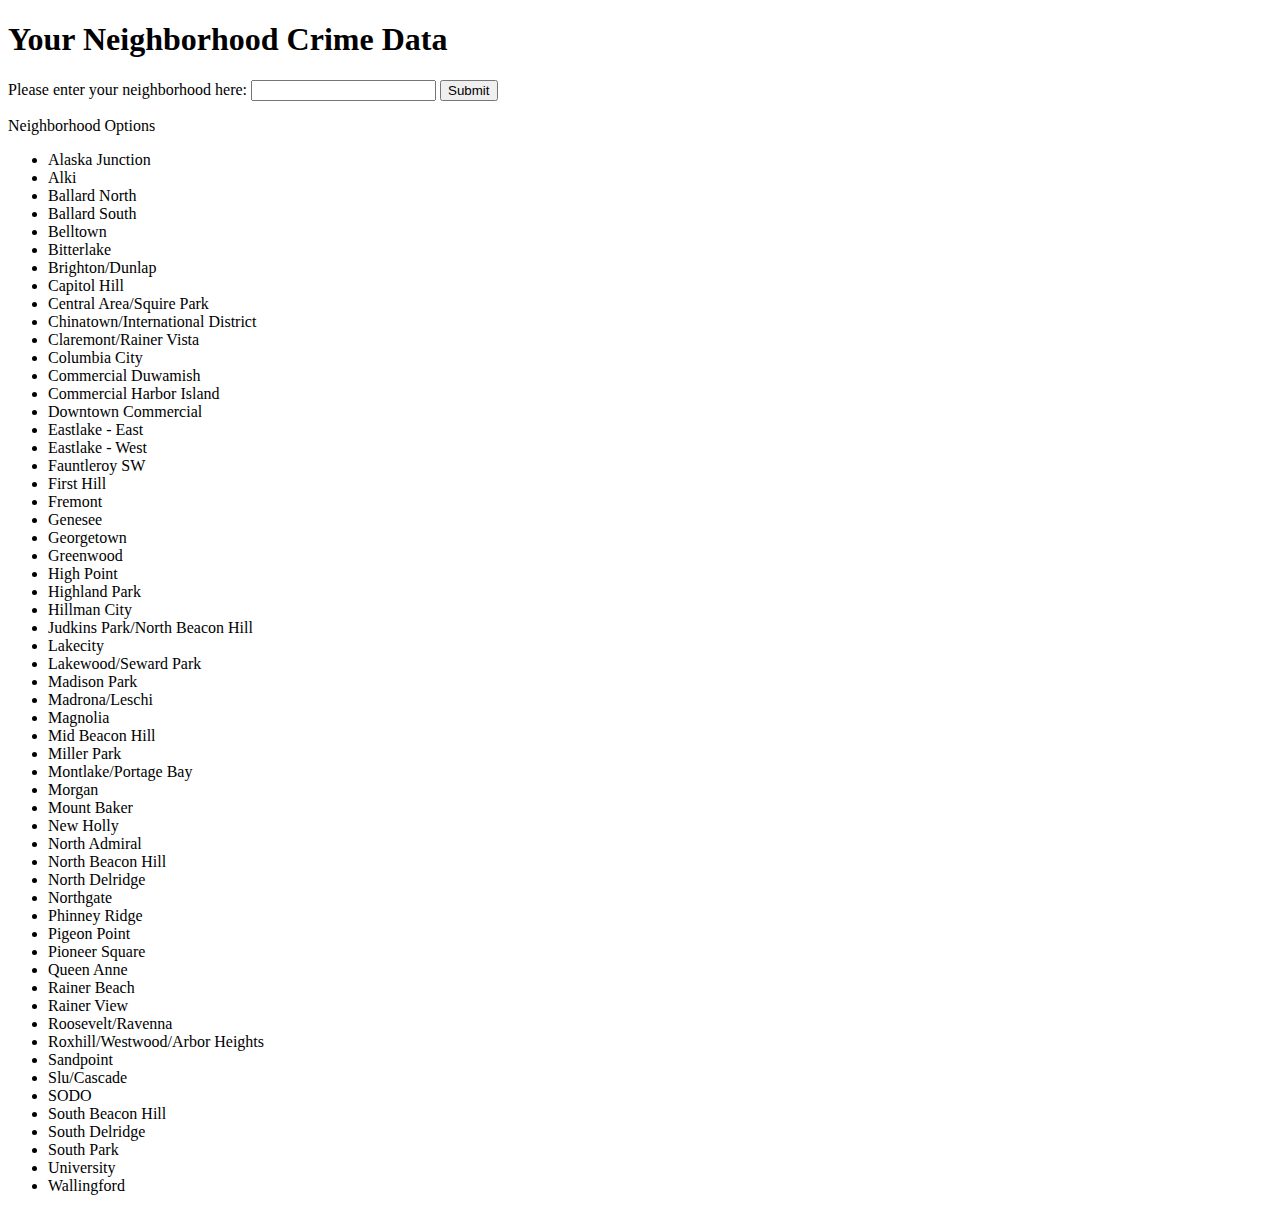
==== index.html @ 2ba43bbc "Add files via upload" ====
<!DOCTYPE html>
<html lang="en">
<head>
    <meta charset="UTF-8">
    <title>Your Neighborhood Crime Data</title>
</head>
<body>
    <h1>Your Neighborhood Crime Data</h1>

    <form action="main.py" method="post">
    <label for="neighborhood">Please enter your neighborhood here:</label>
    <input type="text" id="neighborhood" name="neighborhood"/>
        <input type="submit" value="Submit">
    <p>Neighborhood Options</p>
    <ul>
        <li>Alaska Junction</li>
        <li>Alki</li>
        <li>Ballard North</li>
        <li>Ballard South</li>
        <li>Belltown</li>
        <li>Bitterlake</li>
        <li>Brighton/Dunlap</li>
        <li>Capitol Hill</li>
        <li>Central Area/Squire Park</li>
        <li>Chinatown/International District</li>
        <li>Claremont/Rainer Vista</li>
        <li>Columbia City</li>
        <li>Commercial Duwamish</li>
        <li>Commercial Harbor Island</li>
        <li>Downtown Commercial</li>
        <li>Eastlake - East</li>
        <li>Eastlake - West</li>
        <li>Fauntleroy SW</li>
        <li>First Hill</li>
        <li>Fremont</li>
        <li>Genesee</li>
        <li>Georgetown</li>
        <li>Greenwood</li>
        <li>High Point</li>
        <li>Highland Park</li>
        <li>Hillman City</li>
        <li>Judkins Park/North Beacon Hill</li>
        <li>Lakecity</li>
        <li>Lakewood/Seward Park</li>
        <li>Madison Park</li>
        <li>Madrona/Leschi</li>
        <li>Magnolia</li>
        <li>Mid Beacon Hill</li>
        <li>Miller Park</li>
        <li>Montlake/Portage Bay</li>
        <li>Morgan</li>
        <li>Mount Baker</li>
        <li>New Holly</li>
        <li>North Admiral</li>
        <li>North Beacon Hill</li>
        <li>North Delridge</li>
        <li>Northgate</li>
        <li>Phinney Ridge</li>
        <li>Pigeon Point</li>
        <li>Pioneer Square</li>
        <li>Queen Anne</li>
        <li>Rainer Beach</li>
        <li>Rainer View</li>
        <li>Roosevelt/Ravenna</li>
        <li>Roxhill/Westwood/Arbor Heights</li>
        <li>Sandpoint</li>
        <li>Slu/Cascade</li>
        <li>SODO</li>
        <li>South Beacon Hill</li>
        <li>South Delridge</li>
        <li>South Park</li>
        <li>University</li>
        <li>Wallingford</li>
    </ul>

</body>
</html>
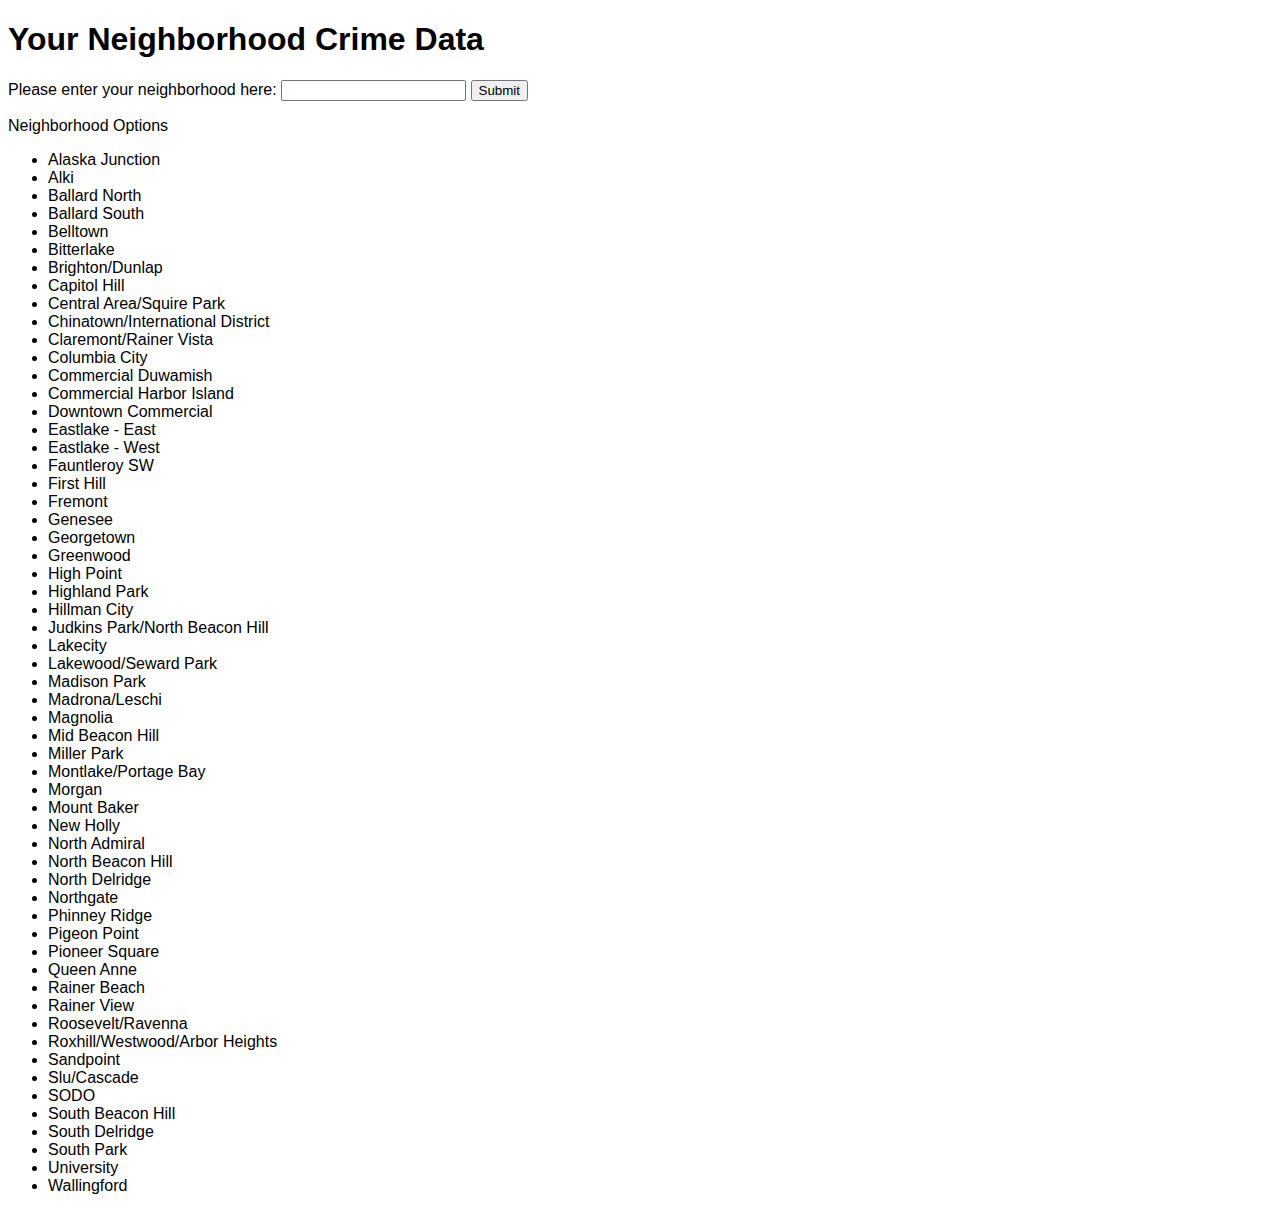
==== commit 4c222d00: "Update index.html" ====
--- a/index.html
+++ b/index.html
@@ -1,6 +1,7 @@
 <!DOCTYPE html>
 <html lang="en">
 <head>
+    <link rel="stylesheet" href="crime_data.css">
     <meta charset="UTF-8">
     <title>Your Neighborhood Crime Data</title>
 </head>
@@ -74,4 +75,4 @@
     </ul>
 
 </body>
-</html>+</html>
--- a/crime_data.css
+++ b/crime_data.css
@@ -0,0 +1,48 @@
+
+/* help from w3schools */
+
+* {
+  box-sizing: border-box;
+}
+
+body {
+  font-family: Arial, Helvetica, sans-serif;
+    float: inherit;
+}
+
+/* Style the header */
+.header {
+  background-color: #f1f1f1;
+  padding: 30px;
+  text-align: center;
+  font-size: 35px;
+}
+
+/* Create three equal columns that floats next to each other */
+.column {
+  float: left;
+  width: 33.33%;
+  padding: 10px;
+  height: 300px; /* Should be removed. Only for demonstration */
+}
+
+/* Clear floats after the columns */
+.row:after {
+  content: "";
+  display: table;
+  clear: both;
+}
+
+/* Style the footer */
+.footer {
+  background-color: #f1f1f1;
+  padding: 10px;
+  text-align: center;
+}
+
+/* Responsive layout - makes the three columns stack on top of each other instead of next to each other */
+@media (max-width: 600px) {
+  .column {
+    width: 100%;
+  }
+}
